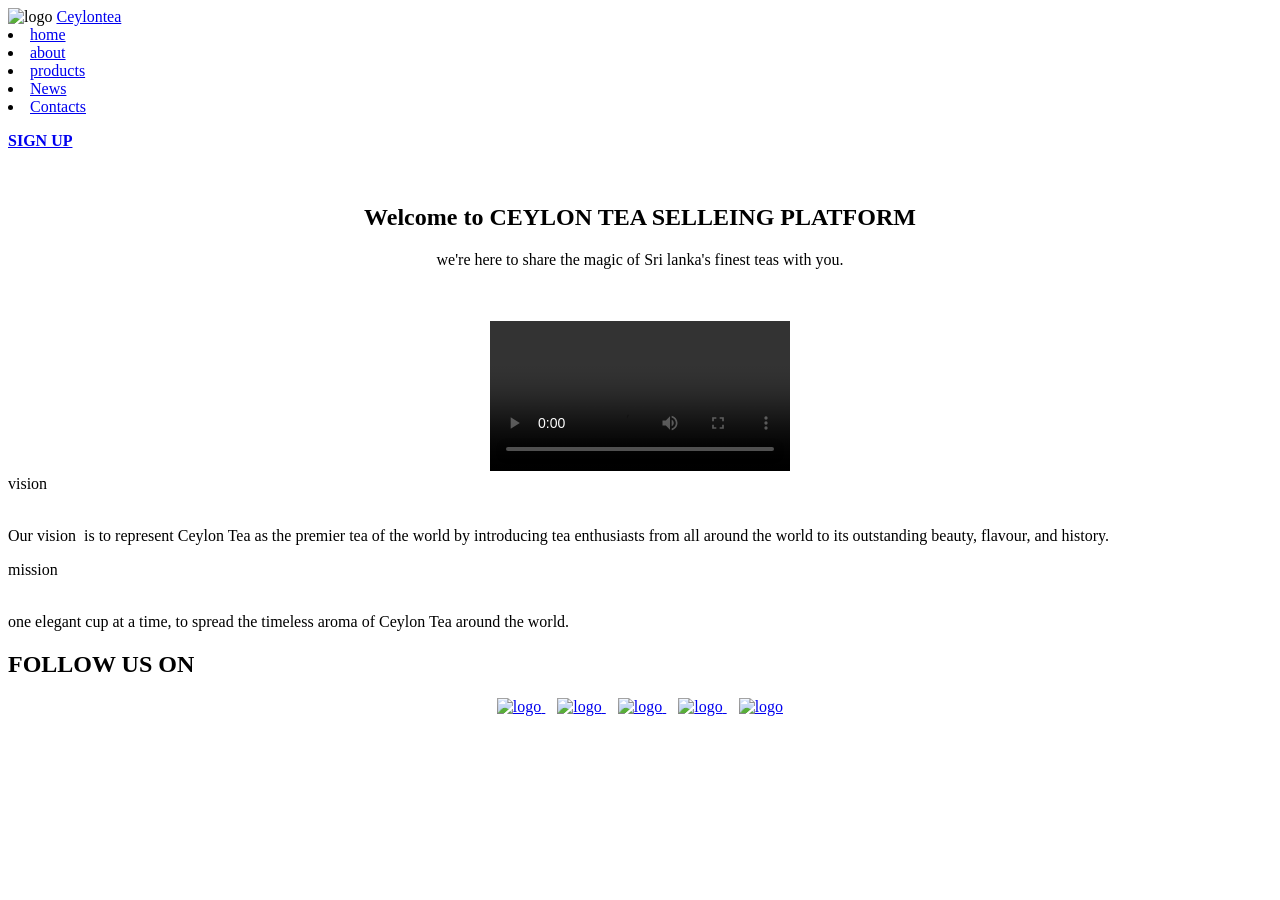
==== about.html @ f5da7f8b "Add files via upload" ====
<!DOCTYPE html>
<html>
	<head>
	<title>CEYLON TEA </title>
			<link rel="stylesheet" href="css/style.css">		
	</head>
	<body>
		<section>
			<header>
				
				<img src="image/tealogo.png" alt="logo">
				<a href="#"class="logo">Ceylon<span>tea</span></a>
				<nav>
					<li><a href="home.html">home</a></li>
					<li><a href="about.html"class="current">about</a></li>
					<li><a href="products.html">products</a></li>
					<li><a href="news.html">News</a></li>
					<li><a href="contacts.html">Contacts</a></li>
				</nav>
				<p id ="up"><a href="signup.html"><b>SIGN UP</b></a></p>
			</header>
			<br>
				<center><h1 id="about">Welcome to CEYLON TEA SELLEING PLATFORM</h1></center>
				<div>
						<center><P id= "about text">we're here to share the magic of Sri lanka's finest teas with you.</P></center>
					<br>
					<br>
					<center>
						<video autoplay loop controls>
						<source src="image/vedio.mp4" type="video/mp4">
						</video>
					</center>
				</div>
		</section>
		<div class="company">
			<div>
				<span id="vision">vision</span>
					<div>
					<br>
						<p>Our vision  is to represent Ceylon Tea as the premier tea of the world by introducing tea enthusiasts from all around the world to its outstanding beauty,
						flavour, and history.</p>
					</div>
			</div>
			<div>
				<span id="mission">mission</span>
					<div>
					<br>
						<p>one elegant cup at a time, to spread the timeless aroma of Ceylon Tea around the world.
						</p>
					</div>
			
			
			</div>	
		</div>	
			<div class="information">
				
				<h2><b>FOLLOW US ON</b></h2>
												<center>
													<a href="http://www.instagram.com"
														target="blank">
													<img src="image/insta.png" alt="logo">
														</a>
													&nbsp;&nbsp;
													<a href="http://www.youtube.com"
														target="blank">
													<img src="image/yt.png" alt="logo">
														</a>
													&nbsp;&nbsp;
													<a href="http://www.facebook.com"
														target="blank">
													<img src="image/fb.png" alt="logo">
														</a>
													&nbsp;&nbsp;
													<a href="http://www.twitter.com"
														target="blank">
													<img src="image/twiter.png" alt="logo">
															</a>
													&nbsp;&nbsp;		
													<a href="http://www.linkedin.com"
														target="blank">
													<img src="image/in.png" alt="logo">
															</a>
													
													
												</center>
													
			</div>
			</body>		
				
			
</html>
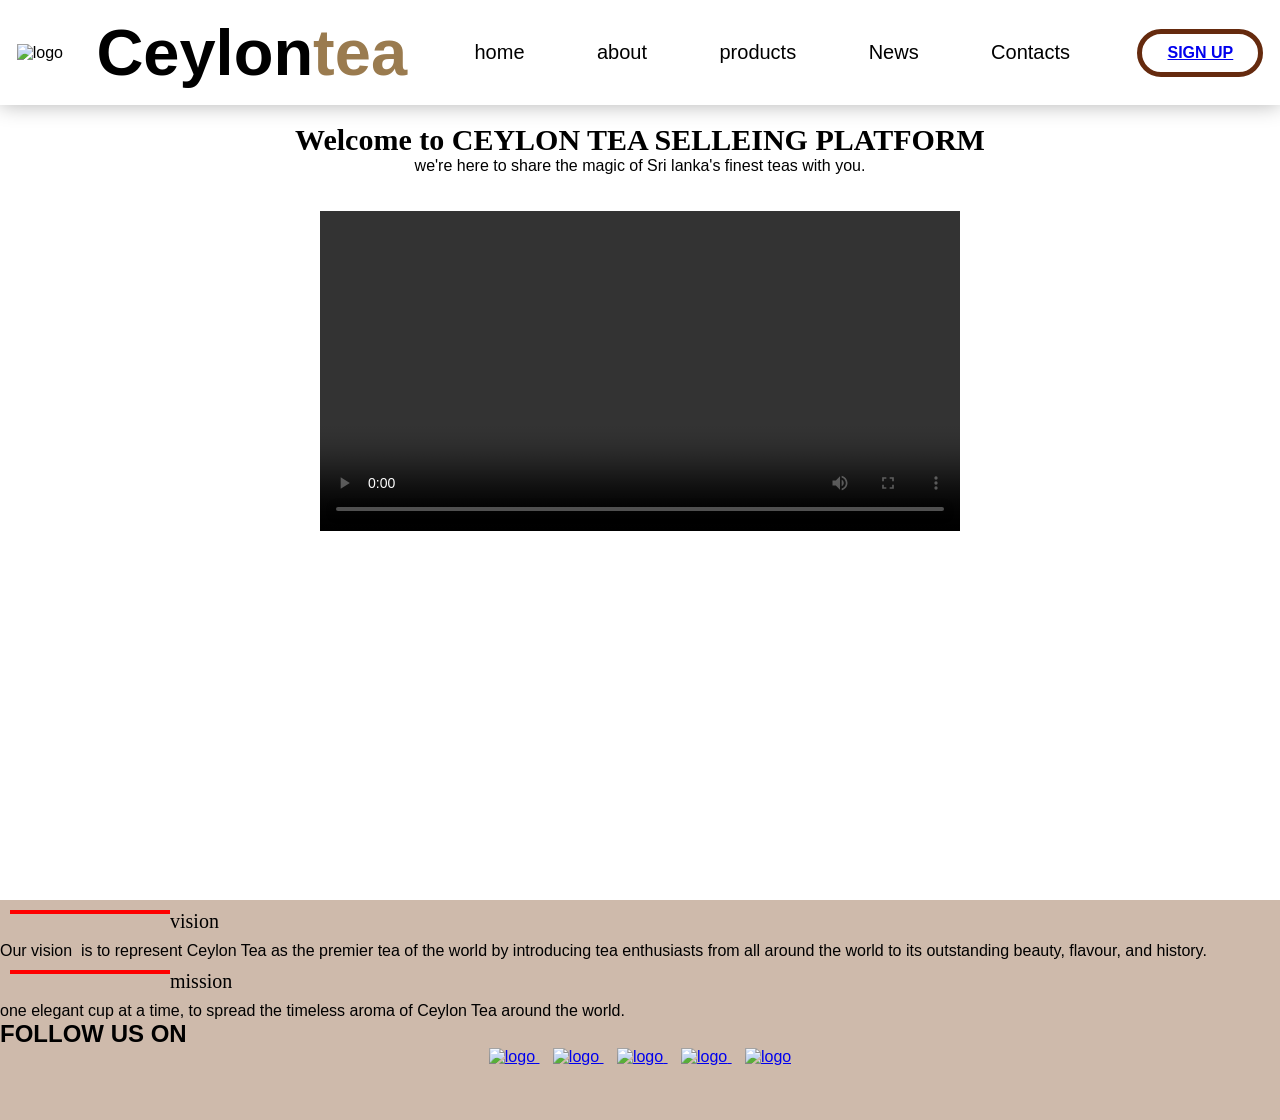
==== commit 0ae5f87c: "Update about.html" ====
--- a/about.html
+++ b/about.html
@@ -2,7 +2,7 @@
 <html>
 	<head>
 	<title>CEYLON TEA </title>
-			<link rel="stylesheet" href="css/style.css">		
+			<link rel="stylesheet" href="style.css">		
 	</head>
 	<body>
 		<section>
@@ -88,4 +88,4 @@
 			</body>		
 				
 			
-</html>			+</html>			
--- a/style.css
+++ b/style.css
@@ -0,0 +1,386 @@
+*{margin: 0;
+padding:0;
+box-sizing:border-box;
+font-family:sans-serif;
+
+}
+section{
+	width:100%;
+	height:100vh;	
+}
+section header{
+	display:flex;
+	align-items:center;
+	justify-content:space-around;
+	box-shadow:0 0 20px rgba(0,0,0,0.3);
+	
+}
+section header .logo{
+	font-size:65px;
+	color:black;
+	text-decoration:none;
+	font-weight:bold;
+	margin:15px 0;
+	
+	
+	
+	
+}
+section header .logo span{
+	color:#9A7B4F;
+	
+}
+section header nav li{
+	display: inline-block;
+	margin: 4px 4px;
+	padding: 10px 30px;
+	font-size:20px;
+	
+}
+section header nav li a{
+	color:black;
+	text-decoration:none;
+	
+	
+	
+	
+}
+section header nav li a:hover{
+	color:red;
+	
+	
+	
+}
+section header p{
+	cursor:pointer;
+	padding:10px 25px;
+	border:5px solid #652A0E;
+	border-radius:30px;
+	transition:0.3s;
+	
+	
+	
+	
+}
+section header p:hover{
+	color:white;
+	background:#D2B48C;
+}
+section .texts h1{
+	position: absolute;
+	top:30%;
+	left:4%;
+	font-size:40px;
+	color:#6a6666;
+	font-family:Algerian;
+	text-align:center;
+}
+section .texts h1 span {
+	color:#800000;
+	font-family:Algerian;
+}
+section .texts p {
+	width: 650px;
+	position: absolute;
+	top: 50%;
+	left:4%;
+	line-height: 26px;
+	text-align: justify;
+}
+section .background-image img{
+	width:750px;
+	position:absolute;
+	top: 45%;
+	left: 45%;
+	margin-left: 60px;
+	background-repeat:no-repeat;
+	/*display:flex;*/
+}
+hr{
+	border-width: 28px;
+	
+}
+.information{
+	height: 100px;
+	width:auto;
+	background-color:#CEBAAB;;
+	
+	
+}
+.information img{
+	height:70px;
+	/*width:60px;*/
+	justify-content:center;
+	justify-content:center;
+	align-items:align and center;
+	
+}
+.options{
+	display:flex;
+	justify-content:space-around;
+	background-color:#CEBAAB;
+	text-align: center;
+	
+	
+}
+.options img{
+	height:70px;
+	/*width:60px;*/
+}
+.copyright{
+	background-color:#654321;
+	color:white;
+margin:100;
+}
+video{
+	width:640px;
+	display:block;
+	margin:auto;
+}
+#about{
+	font-family:Algerian;
+	font-size:30px;
+}
+#vision{
+	border-left:160px solid red;
+	height:4px;
+	margin:10px;
+	font-size:20px;
+	display:inline-block;
+	vertical-align:middle;
+	font-family:Algerian;
+	text-align:justify;
+	
+	
+	
+}
+#mission{
+	border-left:160px solid red;
+	height:4px;
+	margin:10px;
+	font-size:20px;
+	display:inline-block;
+	vertical-align:middle;
+	font-size:20px;
+	font-family:Algerian;
+}
+.company{
+	background-color:#CEBAAB;
+	/*height:100px;*/
+}
+#products{
+	font-family:Algerian;
+	font-size:40px;
+	color:#9A7B4F;
+}
+
+#product_tag{
+	font-family:Algerian;
+	font-size:30px;
+	color:#9A7B4F;
+	text-align:center;
+	
+}
+
+.product-container {
+    display:flex;
+    /*flex-direction: column;  Stack product items vertically */
+	flex-wrap:wrap;/*wrap to new row*/
+	justify-content:space-between ;/*add space between columns*/
+	align-content:space-between;/*ad space between raw*/
+}
+
+.product-item {
+   /* display: flex;
+    border: 8px solid #000; /* Add a border around each product item */
+    /*margin-bottom: 60px; /* Adjust the margin to separate the product items vertically */
+   /* padding: 10px; /* Add padding to create space inside each product item */
+	border-radius:20px;/*around the border coners*/
+	flex: 0 0 calc(50% - 20%);/*team teake 50% wide and minus spacing*/
+	border:9px solid #000;/*add border*/
+	margin:10px;/*ad margin for sepatare product  item*/
+	padding:20px;/*create space in side produts items*/
+	box-sizing:border-box;/*include padding item size*/
+}
+
+.product-image {
+    /*flex: 1; Make the image section grow to fill available space 
+    padding-right: 20px;  Add spacing between image and details */
+	
+}
+
+.product-image img {
+    max-width: 100%; /* Make images fit the size of their container */
+	display:block;/*remove extra space under the image*/
+	
+}
+
+.product-details {
+    flex: 2; /* Make the details section grow to fill available space */
+}
+
+img {
+    max-width: 100%; /* Make sure the images are responsive */
+}
+.product_name{
+	font-family:Algerian;
+}
+
+/*.rating{
+	font-size:0;
+}*/
+
+.star{
+	font-size:25px;
+	color:gray;
+	position:relative;
+	
+	
+}
+
+.star.full{
+	color:gold;
+	
+	
+}
+
+
+
+
+.star.empty{
+	color:gray;
+	
+}
+
+
+#tag{
+	font-family:Algerian;
+	font-size:32px;
+	color:#9A7B4F;
+	text-align:center;
+}
+#pnews{
+	font-size:20px;
+	padding:30px 300px;
+	text-align:center;
+}
+
+.image-grid{
+	display:grid;
+	grid-template-columns:repeat(4,1fr);
+	grid-gap:10px;
+	border-radius:20px;/*around the border coners*/
+	flex: 0 0 calc(50% - 20%);/*team teake 50% wide and minus spacing*/
+	border:9px solid #000;/*add border*/
+	margin:10px;/*ad margin for sepatare product  item*/
+	padding:20px;/*create space in side produts items*/
+	box-sizing:border-box;/*include padding item size*/
+	background-color:#9A7B4F;
+}
+
+.image-grid img{
+	
+	border-radius:80px;
+	
+}
+
+.image-grid p{
+	text-align:center;
+	
+}
+
+.image-grid h3{
+	text-align:center;
+}
+.border{
+	border-radius:20px;/*around the border coners*/
+	flex: 0 0 calc(50% - 20%);/*team teake 50% wide and minus spacing*/
+	border:9px solid #000;/*add border*/
+	margin:10px;/*ad margin for sepatare product  item*/
+	padding:20px;/*create space in side produts items*/
+	box-sizing:border-box;/*include padding item size*/
+	background-color:#EFDECD;
+}
+
+.contacts{
+	display:flex;
+	position:relative;
+	justify-content:center;
+	align-items:center;
+	
+}
+.contacts img{
+	width:50px;
+	/*max-width:100%;*/
+	
+	
+}
+
+.details{
+	/*padding:80px 100px;*/
+	
+}
+
+/*#newstag{
+	background-color:#654321;
+	color:white;
+ margin:100;
+ 
+}*/
+
+
+.sign{
+	display:flex;
+	justify-content:center;
+	align-items:center;
+	padding:120px;
+	position:relative;
+	background-image: url(../image/train.jpg);
+	background-size: cover;
+	background-repeat:no-repeat;
+	background-position:center;
+	opacity:0.7;
+	
+	
+}
+
+
+
+.login-box{
+	position:relative;
+	width:350px;
+	height:300px;
+	/*background:#D2B48C;*/
+	border-radius:20px;
+	display:flex;
+	justify-content:center;
+	align-items:center;
+	margin:30px;
+	border-bottom:9px solid white;
+	/*opacity:0.9;*/
+	border-top:9px solid black;
+	
+}
+
+.login-box:hover{
+	background-color:rgba(255,255,255,0.2);
+	
+}
+
+#login{
+	font-size:40px;
+	color:brown;
+	text-align:center;
+	
+}
+
+/*#up{
+	text-decoration:none;
+}*/
+/*#cart{
+	align-content:right;
+	width:56px;
+}*/
+
+
+
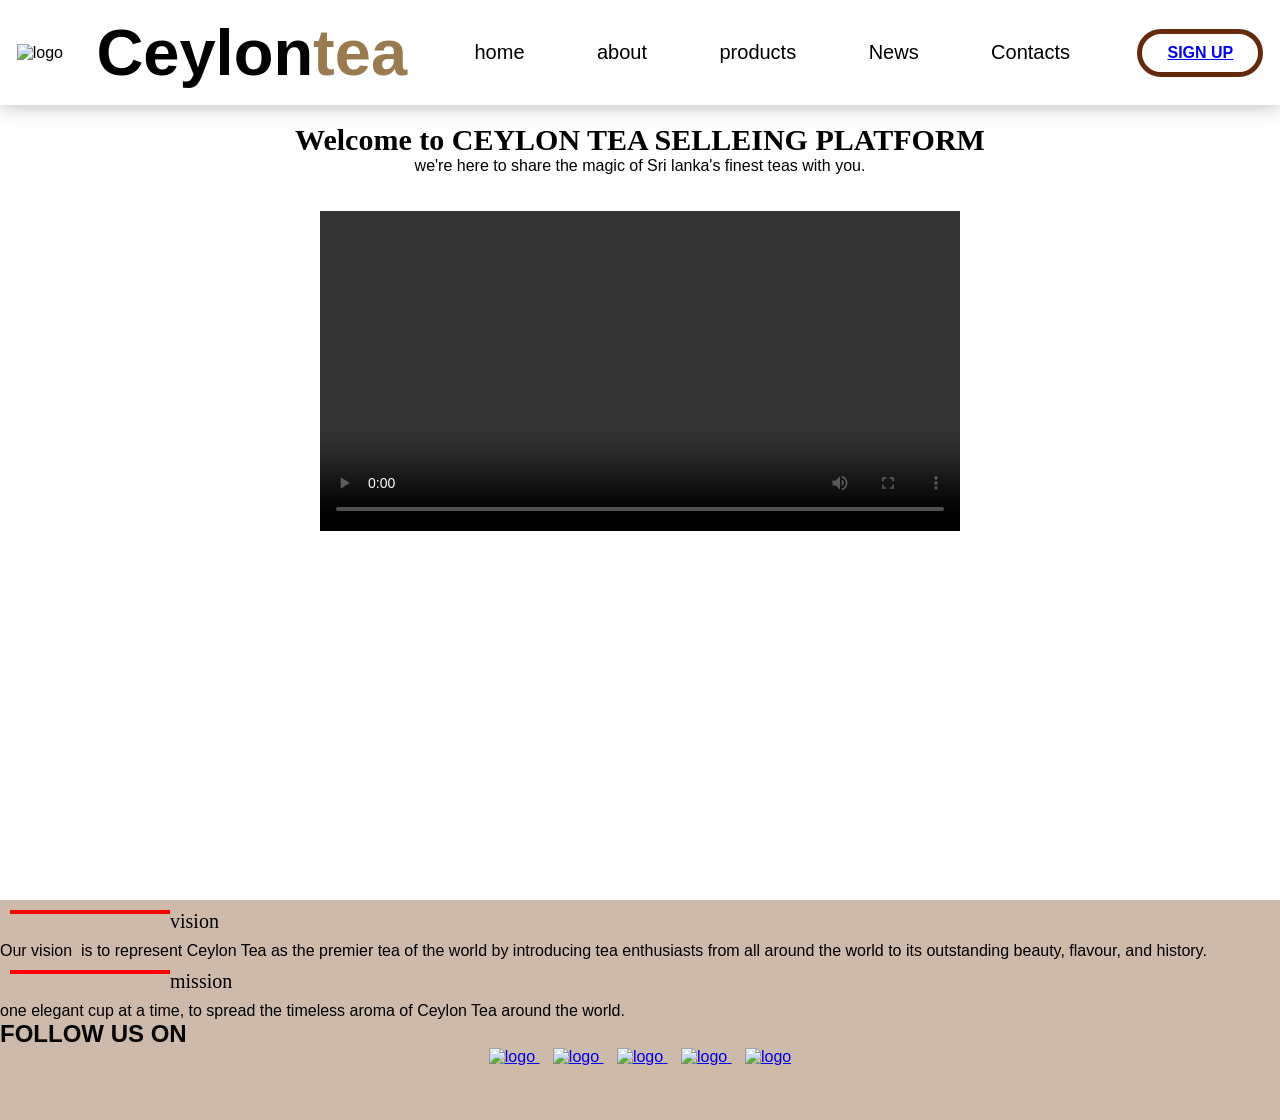
==== commit e58a609c: "Update about.html" ====
--- a/about.html
+++ b/about.html
@@ -2,7 +2,8 @@
 <html>
 	<head>
 	<title>CEYLON TEA </title>
-			<link rel="stylesheet" href="style.css">		
+			<link rel="stylesheet"
+			href="style.css">		
 	</head>
 	<body>
 		<section>
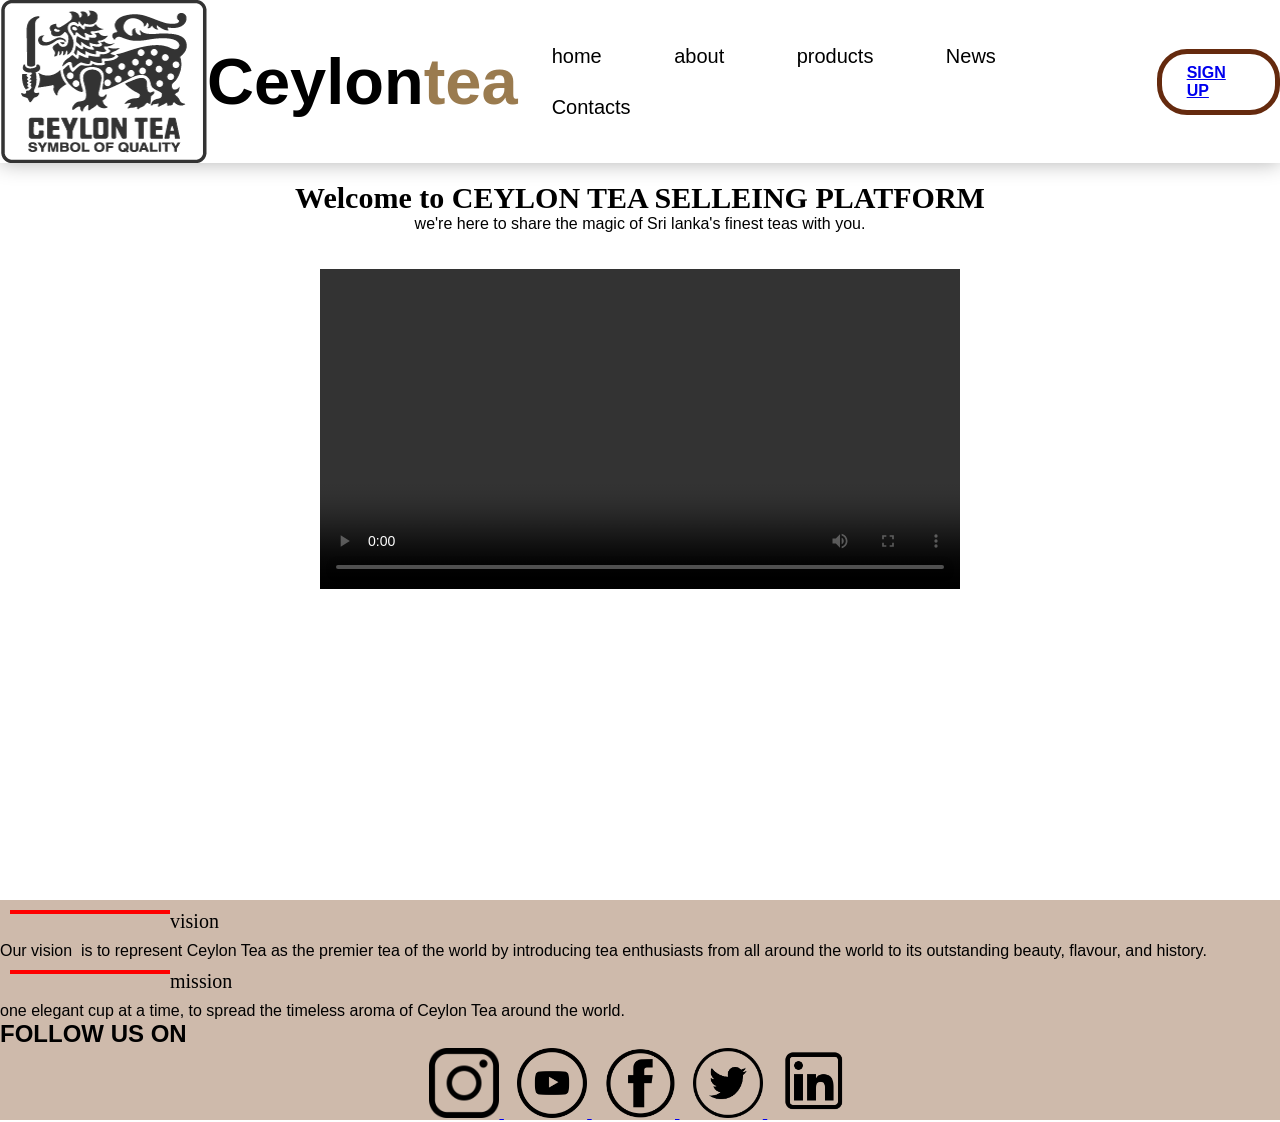
==== commit 30bc8711: "Update about.html" ====
--- a/about.html
+++ b/about.html
@@ -9,7 +9,7 @@
 		<section>
 			<header>
 				
-				<img src="image/tealogo.png" alt="logo">
+				<img src="tealogo.png" alt="logo">
 				<a href="#"class="logo">Ceylon<span>tea</span></a>
 				<nav>
 					<li><a href="home.html">home</a></li>
@@ -28,7 +28,7 @@
 					<br>
 					<center>
 						<video autoplay loop controls>
-						<source src="image/vedio.mp4" type="video/mp4">
+						<source src="vedio.mp4" type="video/mp4">
 						</video>
 					</center>
 				</div>
@@ -59,27 +59,27 @@
 												<center>
 													<a href="http://www.instagram.com"
 														target="blank">
-													<img src="image/insta.png" alt="logo">
+													<img src="insta.png" alt="logo">
 														</a>
 													&nbsp;&nbsp;
 													<a href="http://www.youtube.com"
 														target="blank">
-													<img src="image/yt.png" alt="logo">
+													<img src="yt.png" alt="logo">
 														</a>
 													&nbsp;&nbsp;
 													<a href="http://www.facebook.com"
 														target="blank">
-													<img src="image/fb.png" alt="logo">
+													<img src="fb.png" alt="logo">
 														</a>
 													&nbsp;&nbsp;
 													<a href="http://www.twitter.com"
 														target="blank">
-													<img src="image/twiter.png" alt="logo">
+													<img src="twiter.png" alt="logo">
 															</a>
 													&nbsp;&nbsp;		
 													<a href="http://www.linkedin.com"
 														target="blank">
-													<img src="image/in.png" alt="logo">
+													<img src="in.png" alt="logo">
 															</a>
 													
 													
